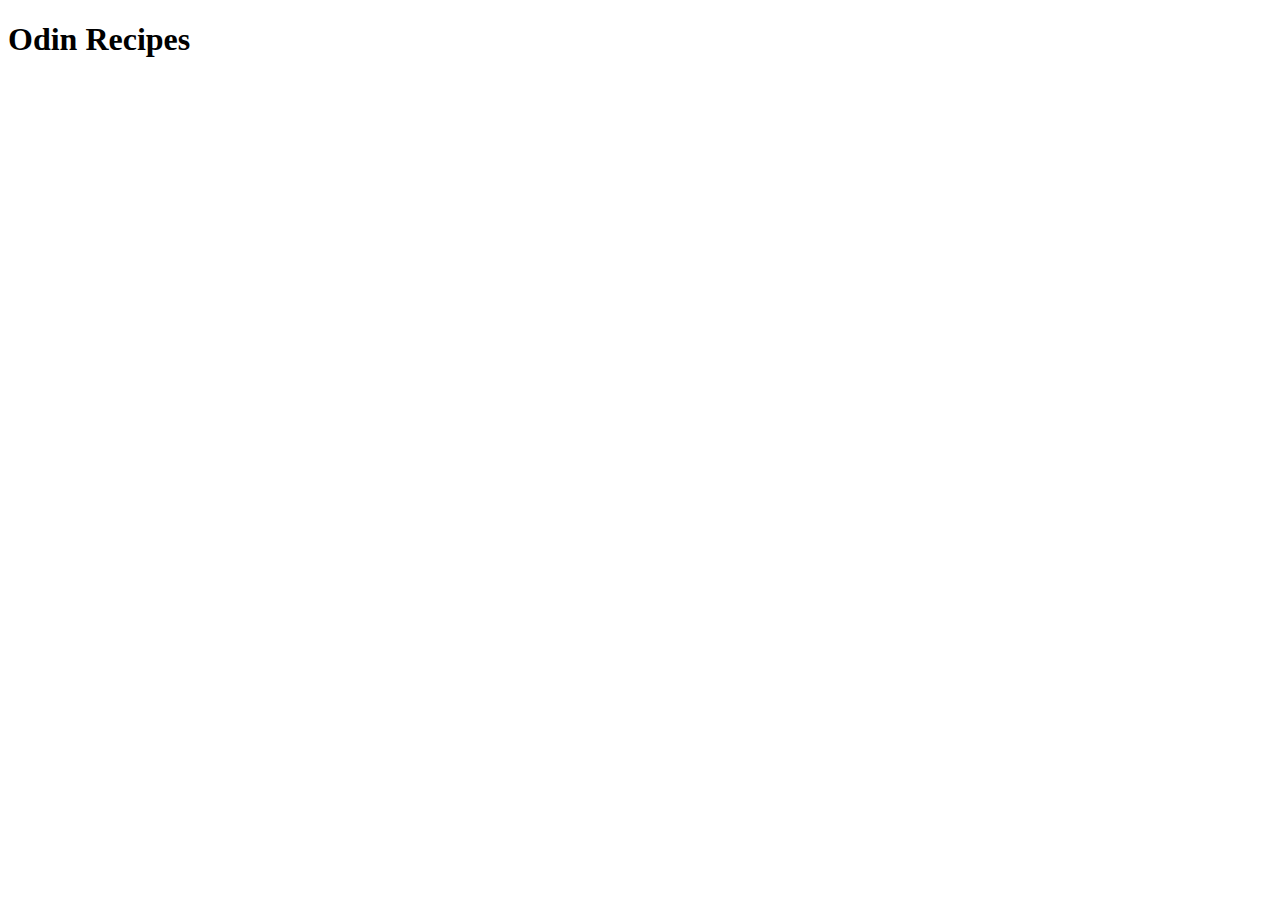
==== index.html @ 9dd8c949 "Created index.html" ====
<!DOCTYPE html>
<html lang="en">
<head>
    <meta charset="UTF-8">
    <meta http-equiv="X-UA-Compatible" content="IE=edge">
    <meta name="viewport" content="width=device-width, initial-scale=1.0">
    <title>Odin Recipes</title>
</head>
<body>
    <h1>Odin Recipes</h1>
</body>
</html>
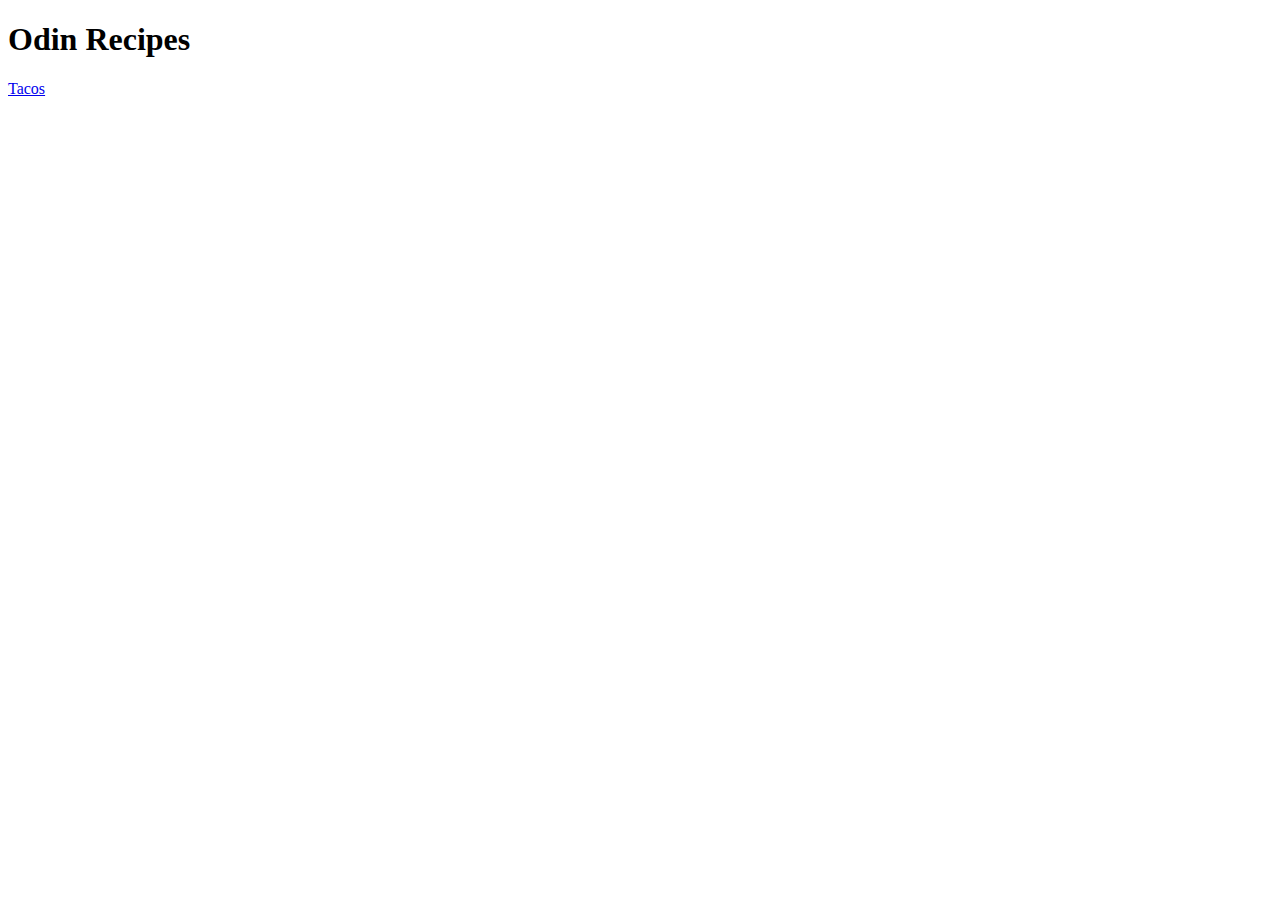
==== commit ab1c8e15: "Added link to tacos from index" ====
--- a/index.html
+++ b/index.html
@@ -8,5 +8,6 @@
 </head>
 <body>
     <h1>Odin Recipes</h1>
+    <a href="recipes/tacos.html">Tacos</a>
 </body>
 </html>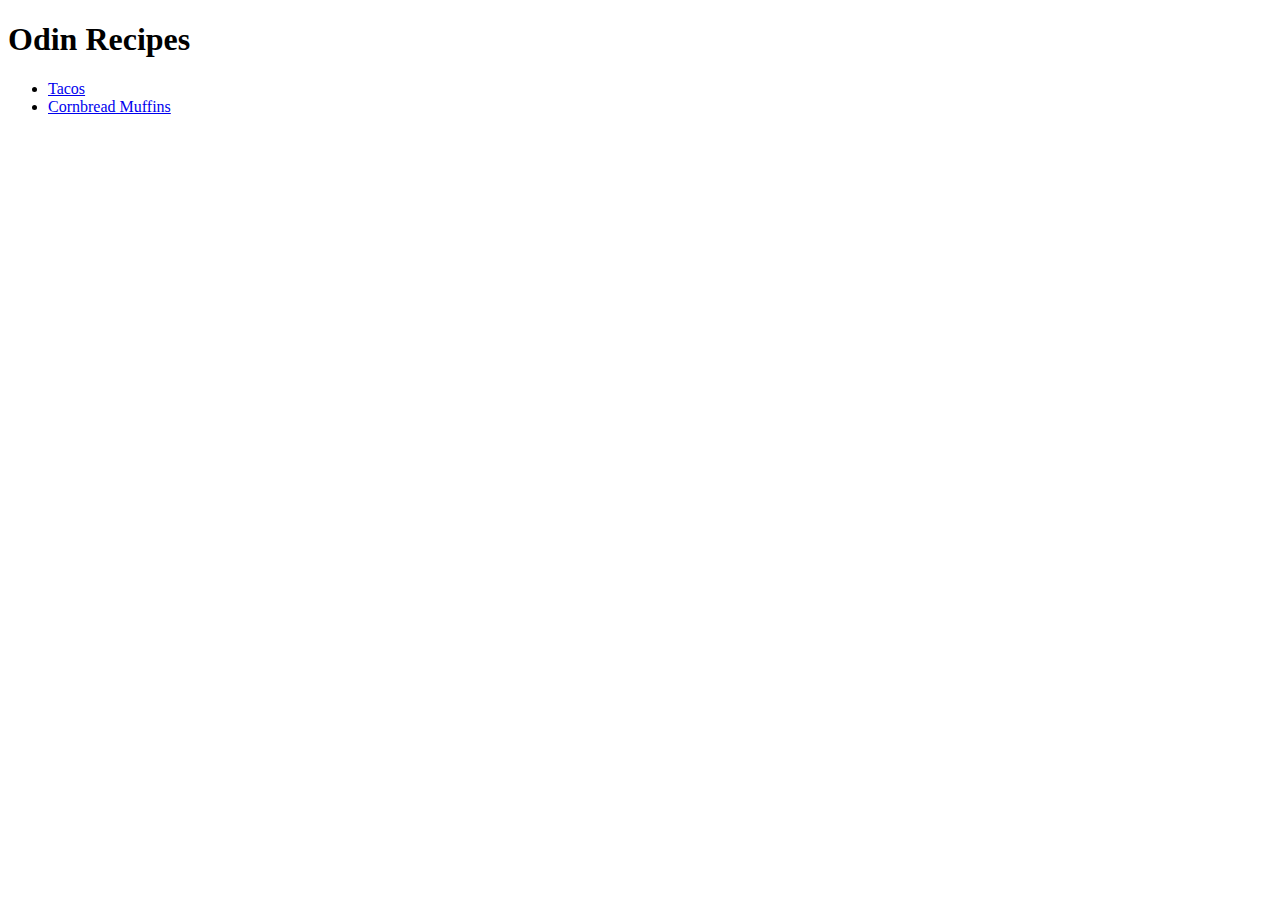
==== commit bde9b577: "Updated index to have a list of recipes and added Cornbread Muffins" ====
--- a/index.html
+++ b/index.html
@@ -8,6 +8,9 @@
 </head>
 <body>
     <h1>Odin Recipes</h1>
-    <a href="recipes/tacos.html">Tacos</a>
+    <ul>
+        <li><a href="recipes/tacos.html">Tacos</a></li>
+        <li><a href="recipes/cornbread_muffins.html">Cornbread Muffins</a></li>
+    </ul>
 </body>
 </html>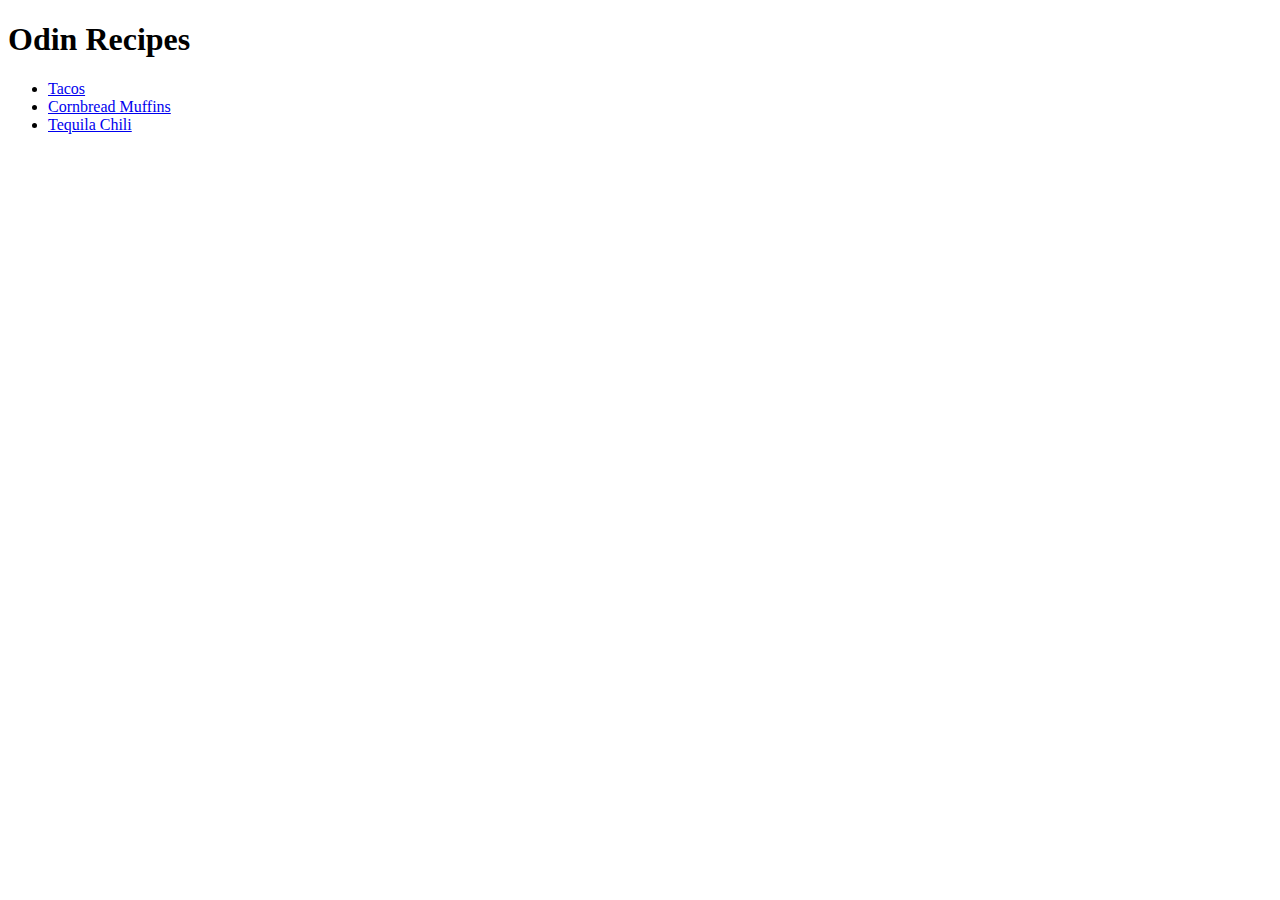
==== commit fdf31ace: "Added link for tequila_chili to index" ====
--- a/index.html
+++ b/index.html
@@ -11,6 +11,7 @@
     <ul>
         <li><a href="recipes/tacos.html">Tacos</a></li>
         <li><a href="recipes/cornbread_muffins.html">Cornbread Muffins</a></li>
+        <li><a href="recipes/tequila_chili.html">Tequila Chili</a></li>
     </ul>
 </body>
 </html>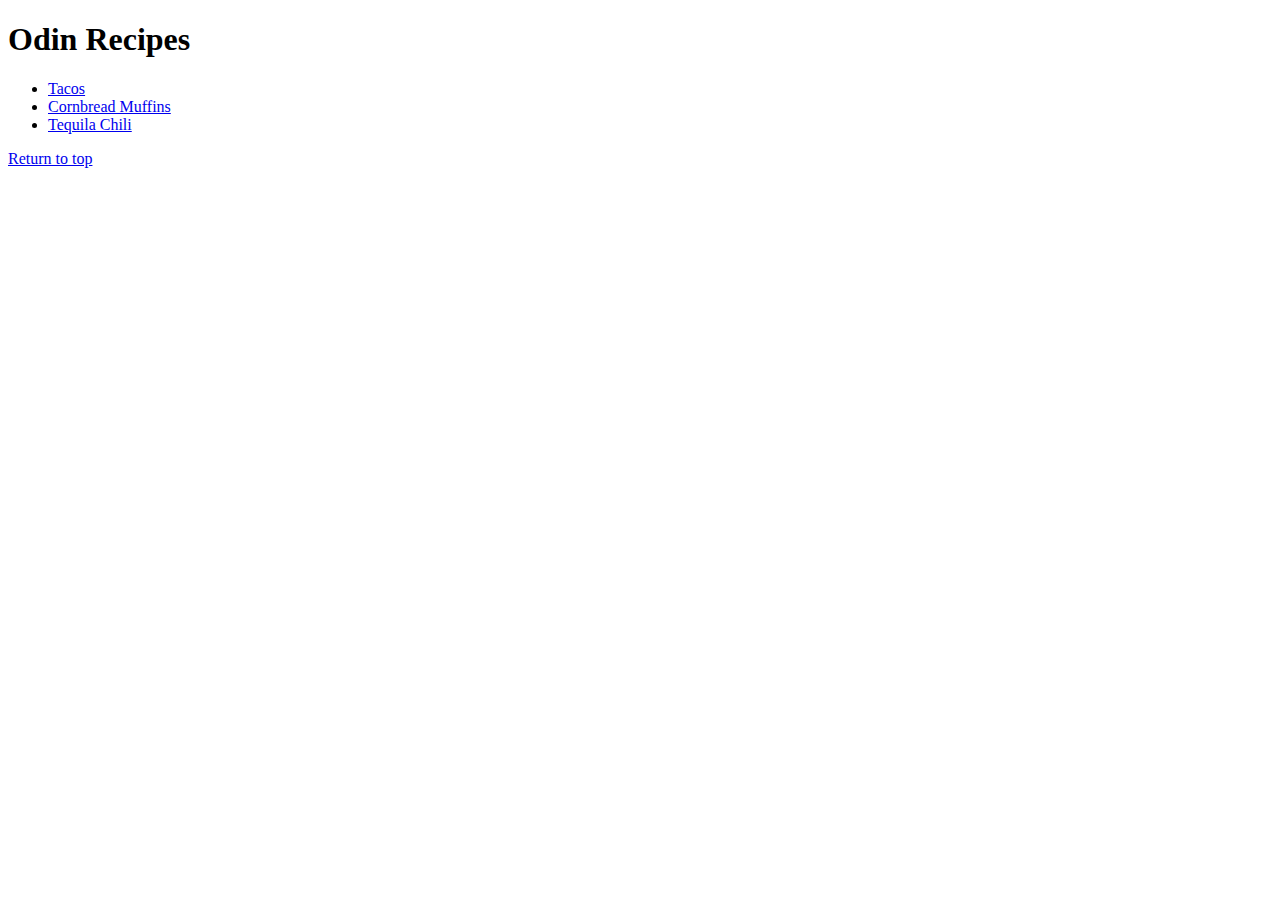
==== commit 06fc33b1: "Added return to top and return to main page links" ====
--- a/index.html
+++ b/index.html
@@ -13,5 +13,6 @@
         <li><a href="recipes/cornbread_muffins.html">Cornbread Muffins</a></li>
         <li><a href="recipes/tequila_chili.html">Tequila Chili</a></li>
     </ul>
+    <a href="#header">Return to top</a><br>
 </body>
 </html>